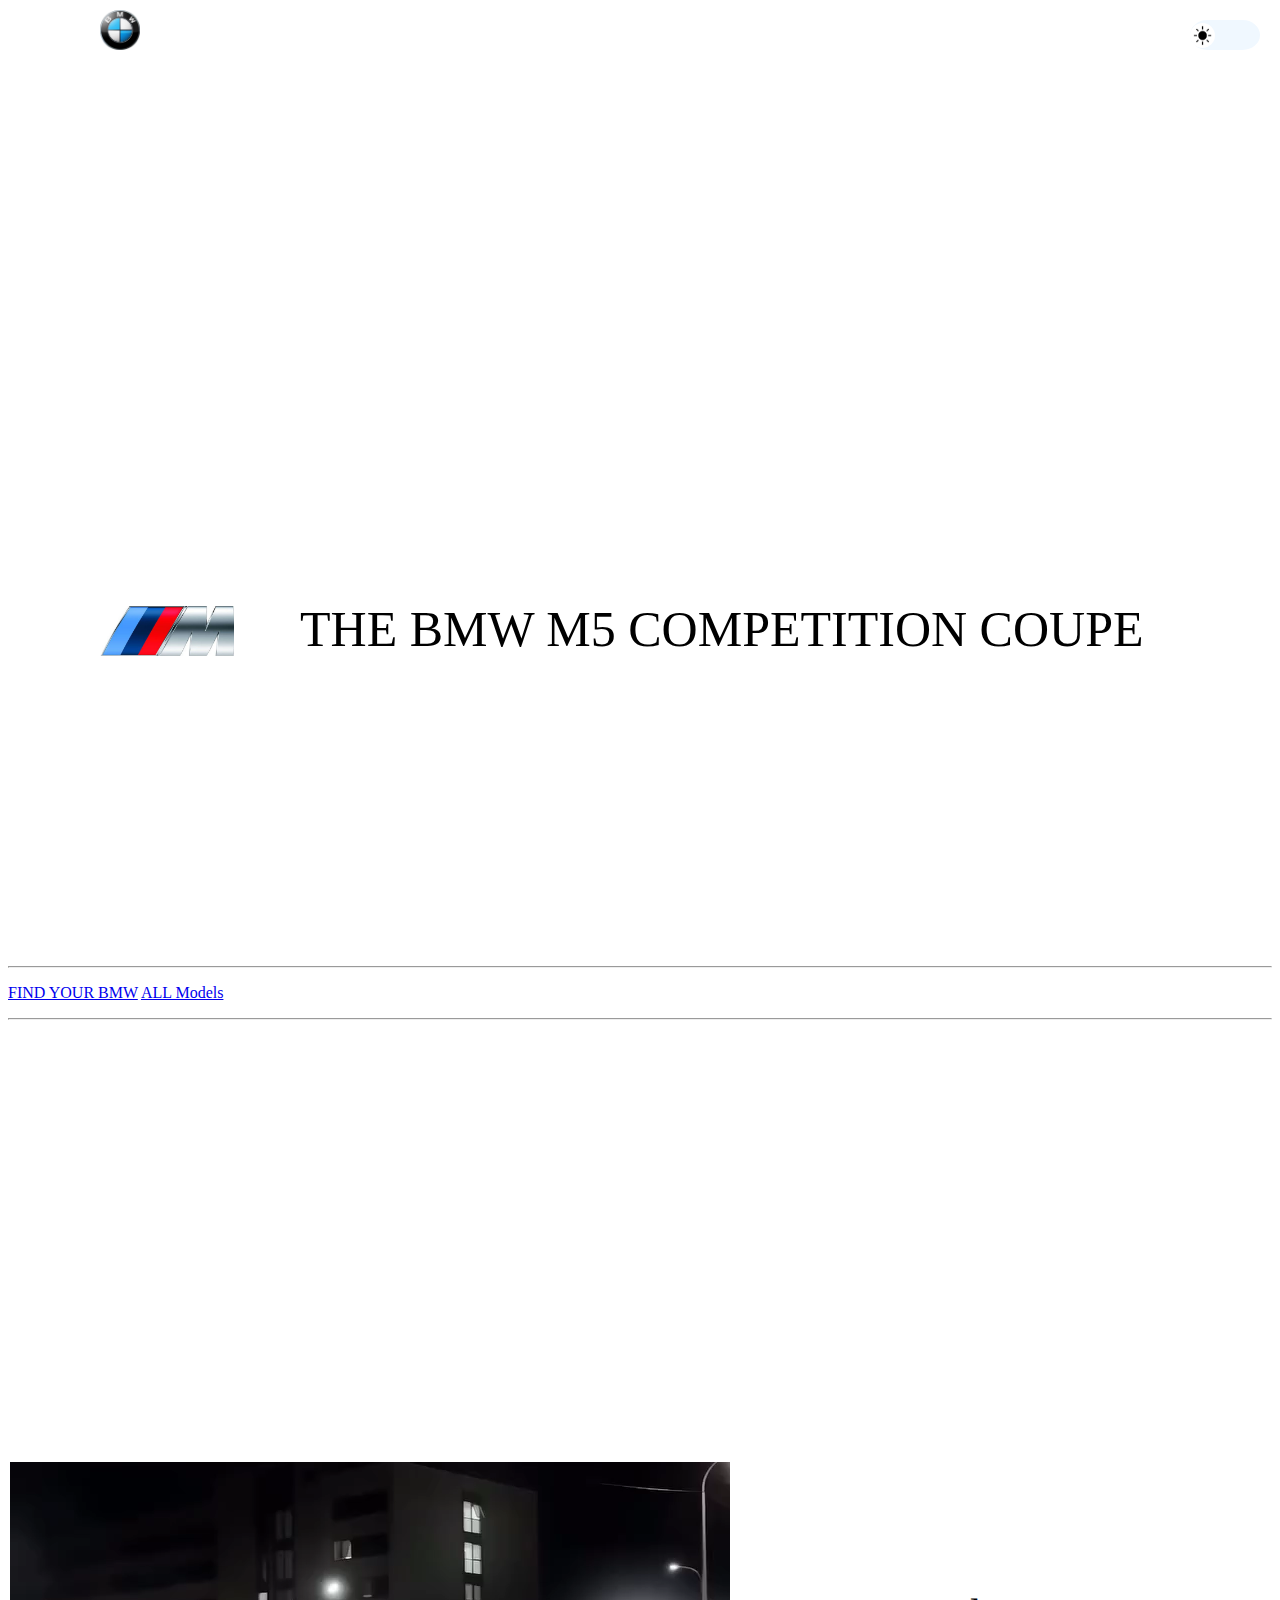
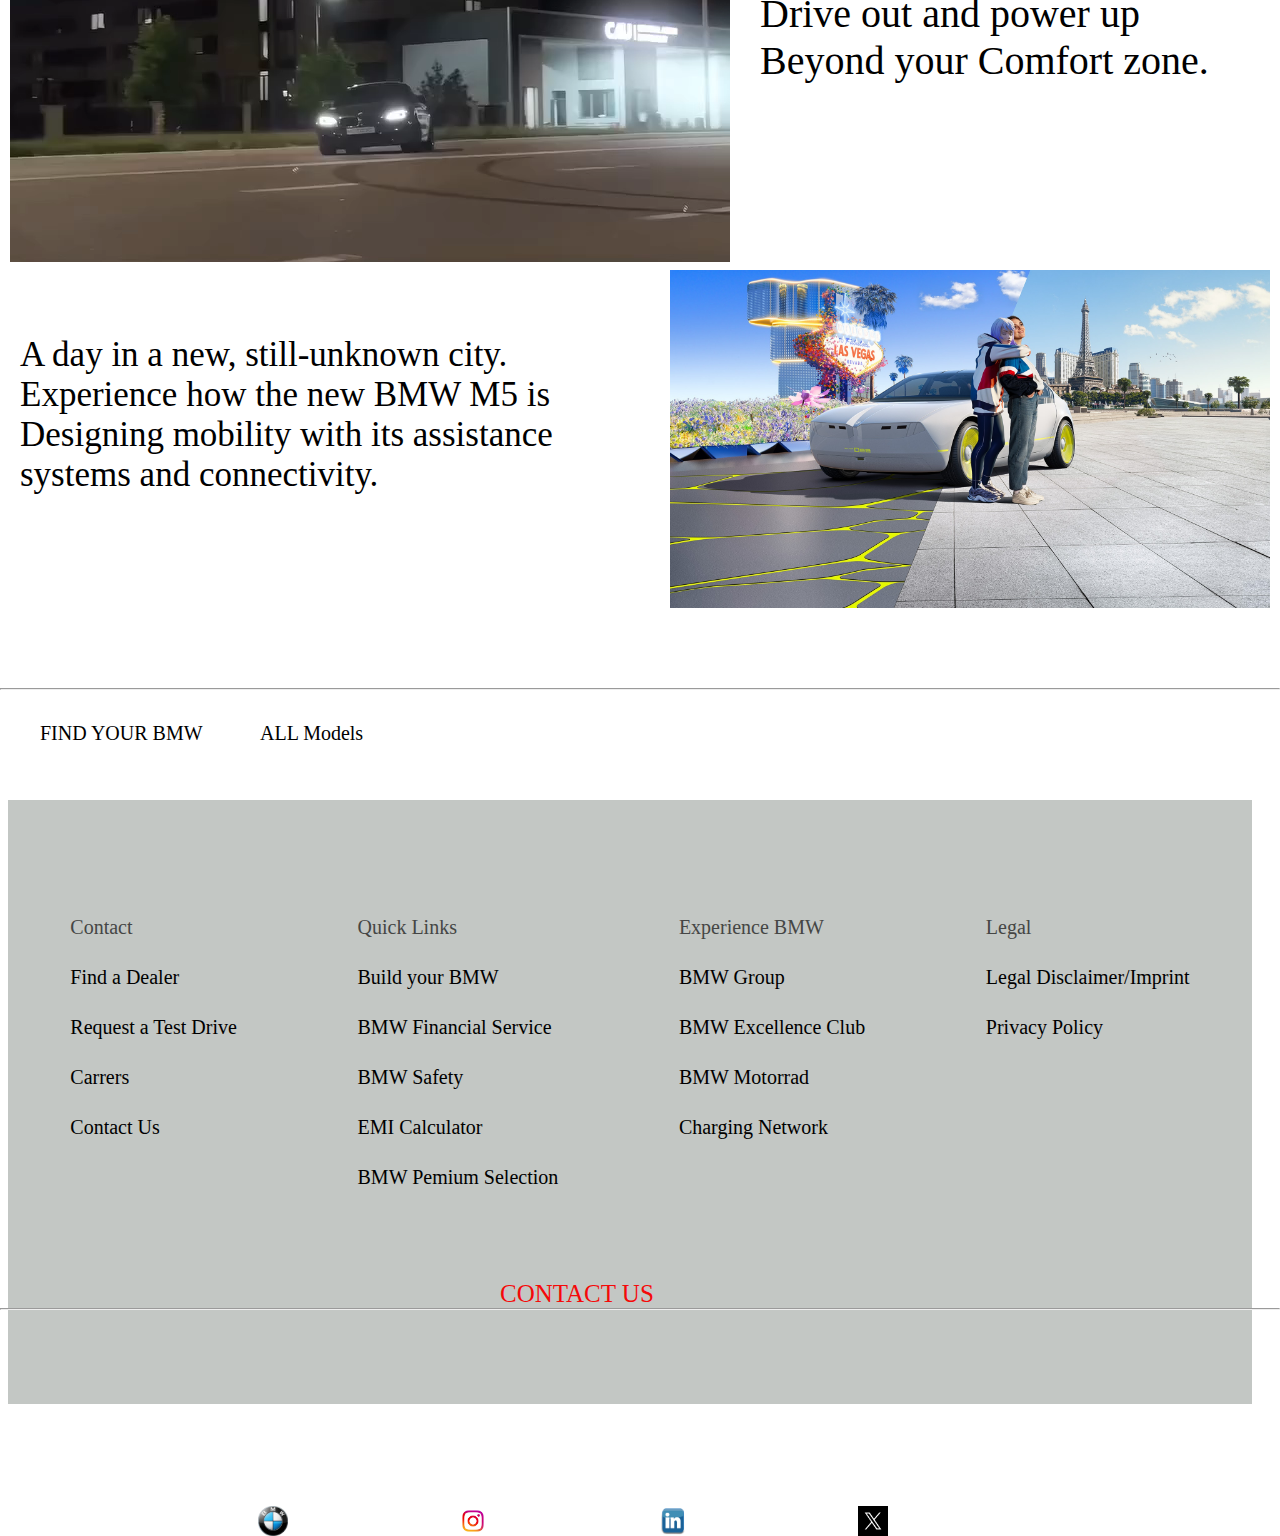
==== index.html @ 02956861 "second commit" ====
<!doctype html>
<html>
    <head>
        <title>HTML project</title>
        <link rel="stylesheet" href="bmw.css">
    </head>
    <body class="universal">
        <div>
            <div class="video">
                <video id="homevideo" src="assets/homepagevideo.mp4" autoplay loop height="700px" width="1250px">
            </div>
            <div id = "homevideowritten">
                <p id="the">THE</p>
                <p id="five">5</p>
                <p id="longwheel">LONG WHEELBASE</p>
                <p id="price">Introductory Price at $72,90,000</p>
            </div>
            <div id="navbar">
                <img id="navbarlogo"   src="assets/bmwlogo.png">
                <p id="home"  ><a class="anchor1" href="">HOME</a></p>
                <p id="models"  ><a class="anchor1" href="models.html">MODELS</a></p>
                <p id="contact1"  ><a class="anchor1" href="#contact">CONTACT</a></p>
            
            </div>
            <div><p id="underline"><hr/></p></div>
            <div>
                <P1 ID="bmwm4" class="text">THE BMW M5 COMPETITION COUPE</P1>
                <p id = "iimlogo"><img src="assets/iimloogo.png" height="50px"></p>
            </div>
            <div id="homephoto"><photocontent>BMW M5: With
                Dynamism and a Helping hand</photocontent>
                <video id="showpiece" src="assets/showpiece.mp4" autoplay loop height="700px" width="1250px"></video>
            </div>
            <div id="logomover">
                <video id="drifting" src="assets/drifting.mp4" autoplay loop>
            </div>
            <driftingcontent id="driftingcontent" class="text">
                Drive out and power up<br>
                Beyond your Comfort zone.
                </driftingcontent>
            <div id="function1">
                <img src="assets/function.jpg" width="600px">
            </div>
            <p id="luxury" class="text">A day in a new, still-unknown city.
                <br>Experience how the new BMW M5 is<br>
                Designing mobility with its assistance<br>
                systems and connectivity.
            </p>
            <div id="button">
                <img id= circle src="assets/light mode.png" alt="">
            </div>
            <footer>
                <horizontalline2><hr/></horizontalline2>
                <horizontalline><hr/></horizontalline>
                <a href="models.html">FIND YOUR BMW</a>
                <a href="models.html">ALL Models</a>
            <contactcontainer class="contactcontainer" id="contact">
                <p id="find"><a class="text" href="models.html">FIND YOUR BMW</a></p>
                <p id="all"><a class="text" href="models.html">ALL Models</a></p>
                <contentcontainer class="contentcontainer">
                    <container1 id="contactfooter">
                        <upper1 class="upper">Contact</upper1>
                        <content1>Find a Dealer</content1>
                        <content2>Request a Test Drive</content2>
                        <content3>Carrers</content3>
                        <content4>Contact Us</content4>
                    </container1>
                    <container2 id="quicklinks">
                        <upper2 class="upper">Quick Links</upper2>
                        <content1>Build your BMW</content1>
                        <content2>BMW Financial Service</content2>
                        <content3>BMW Safety</content3>
                        <content4>EMI Calculator</content4>
                        <content5>BMW Pemium Selection</content5>
                    </container2>
                    <container3 id="ExperienceBMW">
                        <upper class="upper">Experience BMW</upper>
                        <content1>BMW Group</content1>
                        <content2>BMW Excellence Club</content2>
                        <content3>BMW Motorrad</content3>
                        <content4>Charging Network</content4>
                    </container3>
                    <container4 id="Legal">
                        <upper class="upper">Legal</upper>
                        <content1>Legal Disclaimer/Imprint</content1>
                        <content2>Privacy Policy</content2>
                    </container4>
                </contentcontainer>
            </contactcontainer>
            <contactus>CONTACT US</contactus>
            <p id="footerhorizontal"><hr/></p>
            <section class="social-media">
                <div class="social-icons">
                    <a href="https://www.bmw.in/en/index.html" >
                        <img id="website" src="assets/bmwlogo.png" alt="BMW Website" height="30px" width="30px"/>
                    </a>&nbsp;
                    <a href="https://www.instagram.com/bmw?utm_source=ig_web_button_share_sheet&igsh=ZDNlZDc0MzIxNw==" >
                        <img id="instagram" src="assets/instagram-new-logo-may-2016-846x846.jpg" alt="Instagram" height="30px" width="30px"/>
                    </a>&nbsp;
                    <a href="https://www.twitter.com" height="30px" width="30px">
                        <img id="twitter" src="assets/twitter.jpeg" alt="Twitter" height="30px" width="30px"/>
                    </a>&nbsp;
                    <a href="https://www.linkedin.com" >
                        <img id="linkedin"src="assets/link.png" alt="LinkedIn" height="30px" width="30px"/>
                    </a>&nbsp;
                </div>
            </section>
            </footer>
            <script src="index.js" ></script>
        </div>
    </body>
</html>
---- bmw.css ----
.video{
    height: 100vh;
}
#homevideo {
    position: absolute;
    top: -65px;
    width: 100%;
    height: 700px;
}

#underline {
    position: absolute;
    top: 50px;
    left: 0;
    width: 100%;
    border: 1px solid white;
}

#navbar {
    background-color: white;
    height: 50px;
    width: 1250px;
}

#the {
    color: white;
    font-style: italic;
    font-size: 20px;
    position: absolute;
    left: 80px;
    top: 200px;
}

#five {
    color: white;
    font-size: 100px;
    position: absolute;
    top: 140px;
    left: 80px;
}

#longwheel {
    color: white;
    font-size: xx-large;
    position: absolute;
    top: 320px;
    left: 80px;
}

#price {
    color: white;
    font-size: xx-large;
    position: absolute;
    top: 360px;
    left: 80px;
}

#navbarlogo {
    height: 40px;
    width: 40px;
    position:absolute;
    left: 100px;
    top: 10px;
}

#button {
    /* display: flex; */
    /* border-color: black; */
    position: fixed;
    width: 70px;
    height: 30px;
    border-radius: 25%/50%;
    background-color: aliceblue;
    top: 20px;
    right: 20px;
    flex-shrink: 1;
}

#circle {
    border-radius: 50%;
    height: 25px;
    width: 25px;
    position: relative;
    top: 3px;
    transition: all 1s ease-in;
}

/* #circle: {
    transform: translateX(40px)
} */

#home {
    color: white;
    font-size: 20px;
    position: absolute;
    top:-2px;
    left: 480px;
    z-index:1;
}
#models {
    color: white;
    font-size: 20px;
    position:absolute;
    top:-2px;
    left: 580px;
    z-index: 1;
}

#contact1 {
    color: white;
    font-size: 20px;
    position:absolute;
    top:-2px;
    right: 460px;
    z-index: 1;
}

#bmwm4 {
    font-size: 50px;
    /* color: black; */
    position: absolute;
    left: 300px;
    top: 600px;
}

#iimlogo {
    position: absolute;
    top: 590px;
    left: 100px;
}

#homephoto {
    position: absolute;
    top: 760px;
    left: 10px;
}
photocontent{
    position:absolute;
    left:120px;
    font-size: 50px;
    color:white;
    top:550px;
}
#logomover {
    height: 400px;
    width: 550px;
    background-color: rgb(223, 172, 230);
    position: absolute;
    top: 1462px;
    left: 10px;
}
#driftingcontent{
    font-size: 40px;
    position:absolute;
    top:1590px;
    left:760px
}
#function1 {
    position: absolute;
    top: 1870px;
    right: 10px;
}

#luxury {
    font-size: 35px;
    font-weight: 0px;
    position:absolute;
    left: 20px;
    top: 1900px;
}
horizontalline{
    position: absolute;
    top: 2280px;
    left: 0;
    width:100%;
    color:#c3c7c4;
    z-index: 2;
}

.contactcontainer{
    width: 1240px;
    height:600px;
    background-color:#c3c7c4;
    position:absolute;
    top:2400px;
    display:flex;
    border: 2px solid #c3c7c4;
}
#find{
    position:absolute;
    top:-100px;
    left:30px;
    font-size: 20px;
}
#all{
    
    position:absolute;
    top:-100px;
    left:250px;
    font-size: 20px;
}
.contentcontainer{
    /* color:#454645; */
    font-size: 20px;
    width: 1240px;
    height:400px;
    position:absolute;
    top:100px;
    display:flex;
    flex-direction: row ;
    justify-content: space-around;
}
.upper{
    color:#454645;
}
container1{
    height:250px;
    display:flex;
    flex-direction:column;
    justify-content: space-around;
}
container2{
    height:300px;
    display:flex;
    flex-direction:column;
    justify-content: space-around;
}
container3{
    height:250px;
    display:flex;
    flex-direction:column;
    justify-content: space-around;
}
container4{
    height:150px;
    display:flex;
    flex-direction:column;
    justify-content: space-around;
}
.social-media{
    position:relative;
    top:2070px;
    left:50px;
}
horizontalline2{
    position: absolute;
    top: 2900px;
    left: 0;
    width:100%;
    color:#c3c7c4;
    z-index: 2;
}
contactus{
    font-size: 25px;
    position: absolute;
    top: 2880px;
    left: 500px;
    width:100%;
    color:rgb(245, 9, 9);
}
#website{
    position:absolute;
    left:200px;
}
#instagram{
    position:absolute;
    left:400px;
}
#linkedin{
    position:absolute;
    left:600px;
}
#twitter{
    position:absolute;
    left:800px;
}
 .universal {
    background-color:white;
}
.change {
    background-color: black;
}
.text{
    color:black;
}
html{
    scroll-behavior: smooth;
}
.text{
text-decoration: none;
color:black;
}
.anchor1{
    text-decoration: none;
    color:white;
}
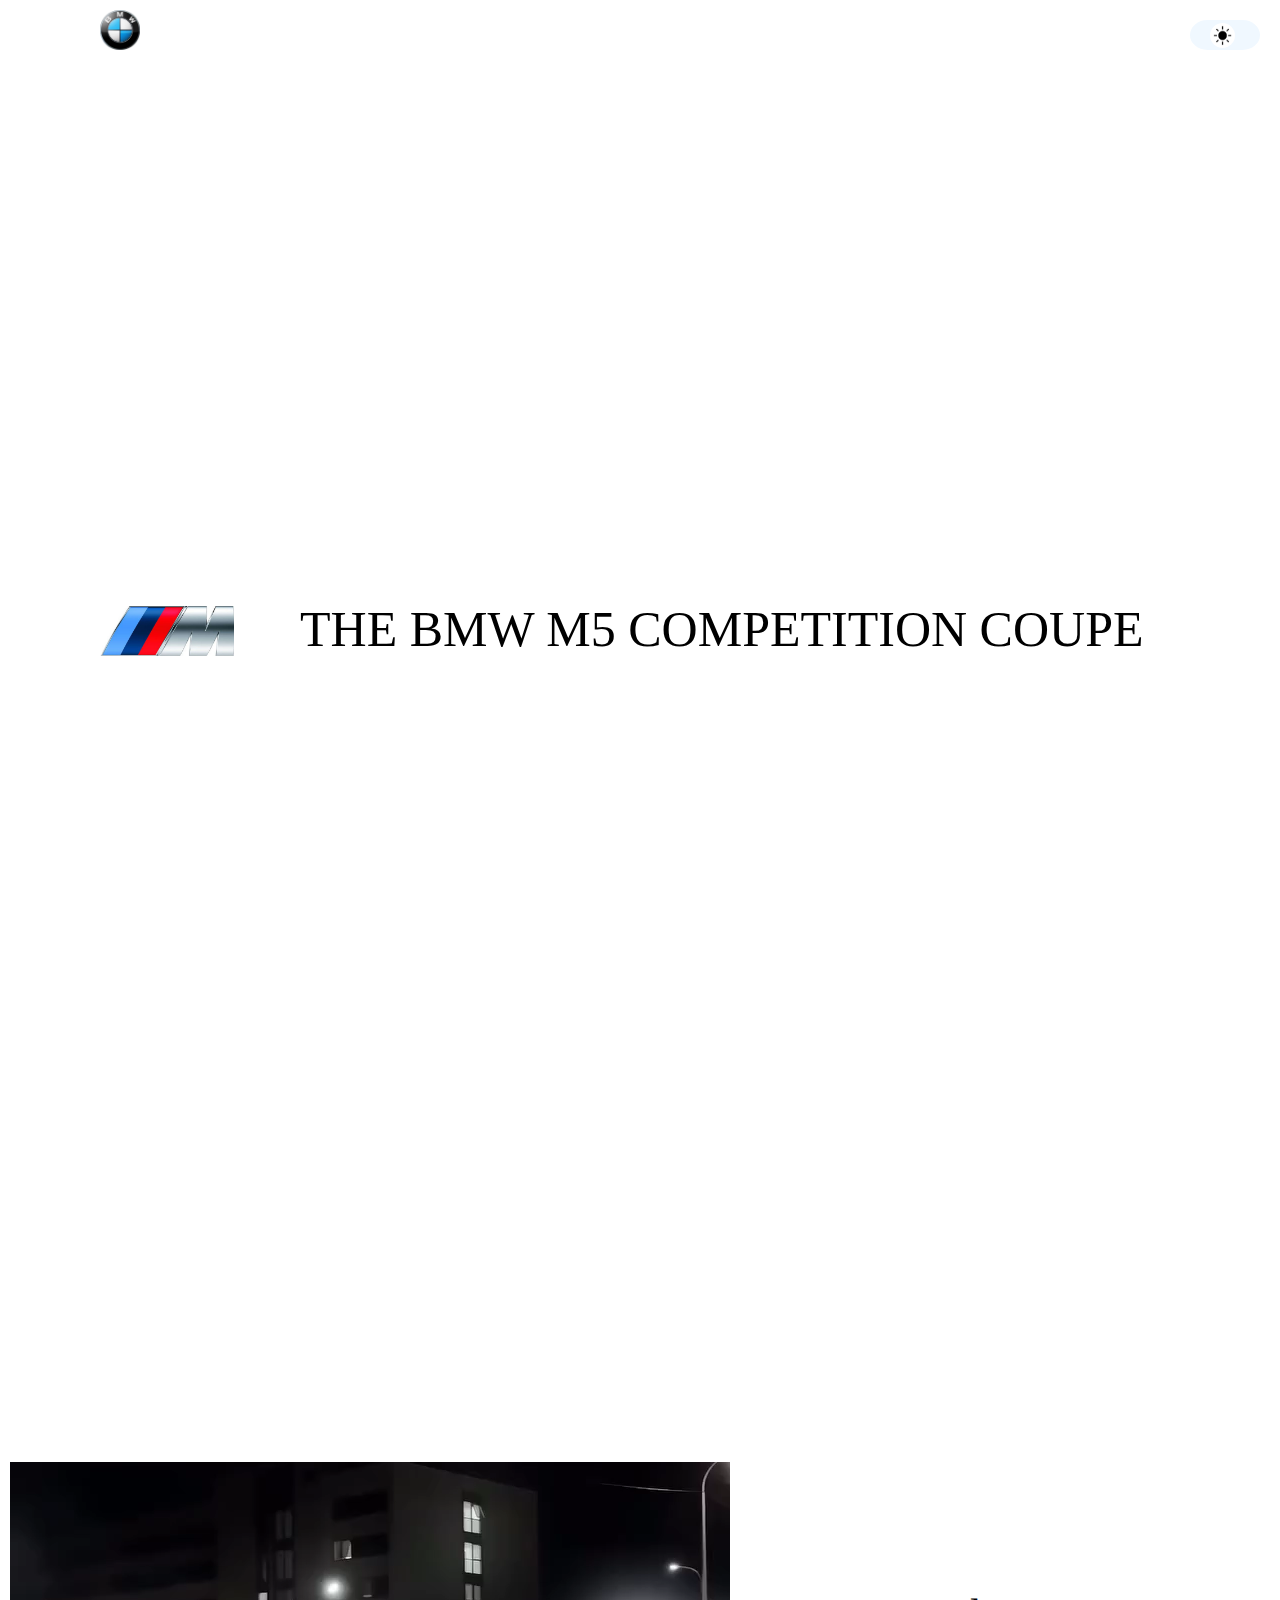
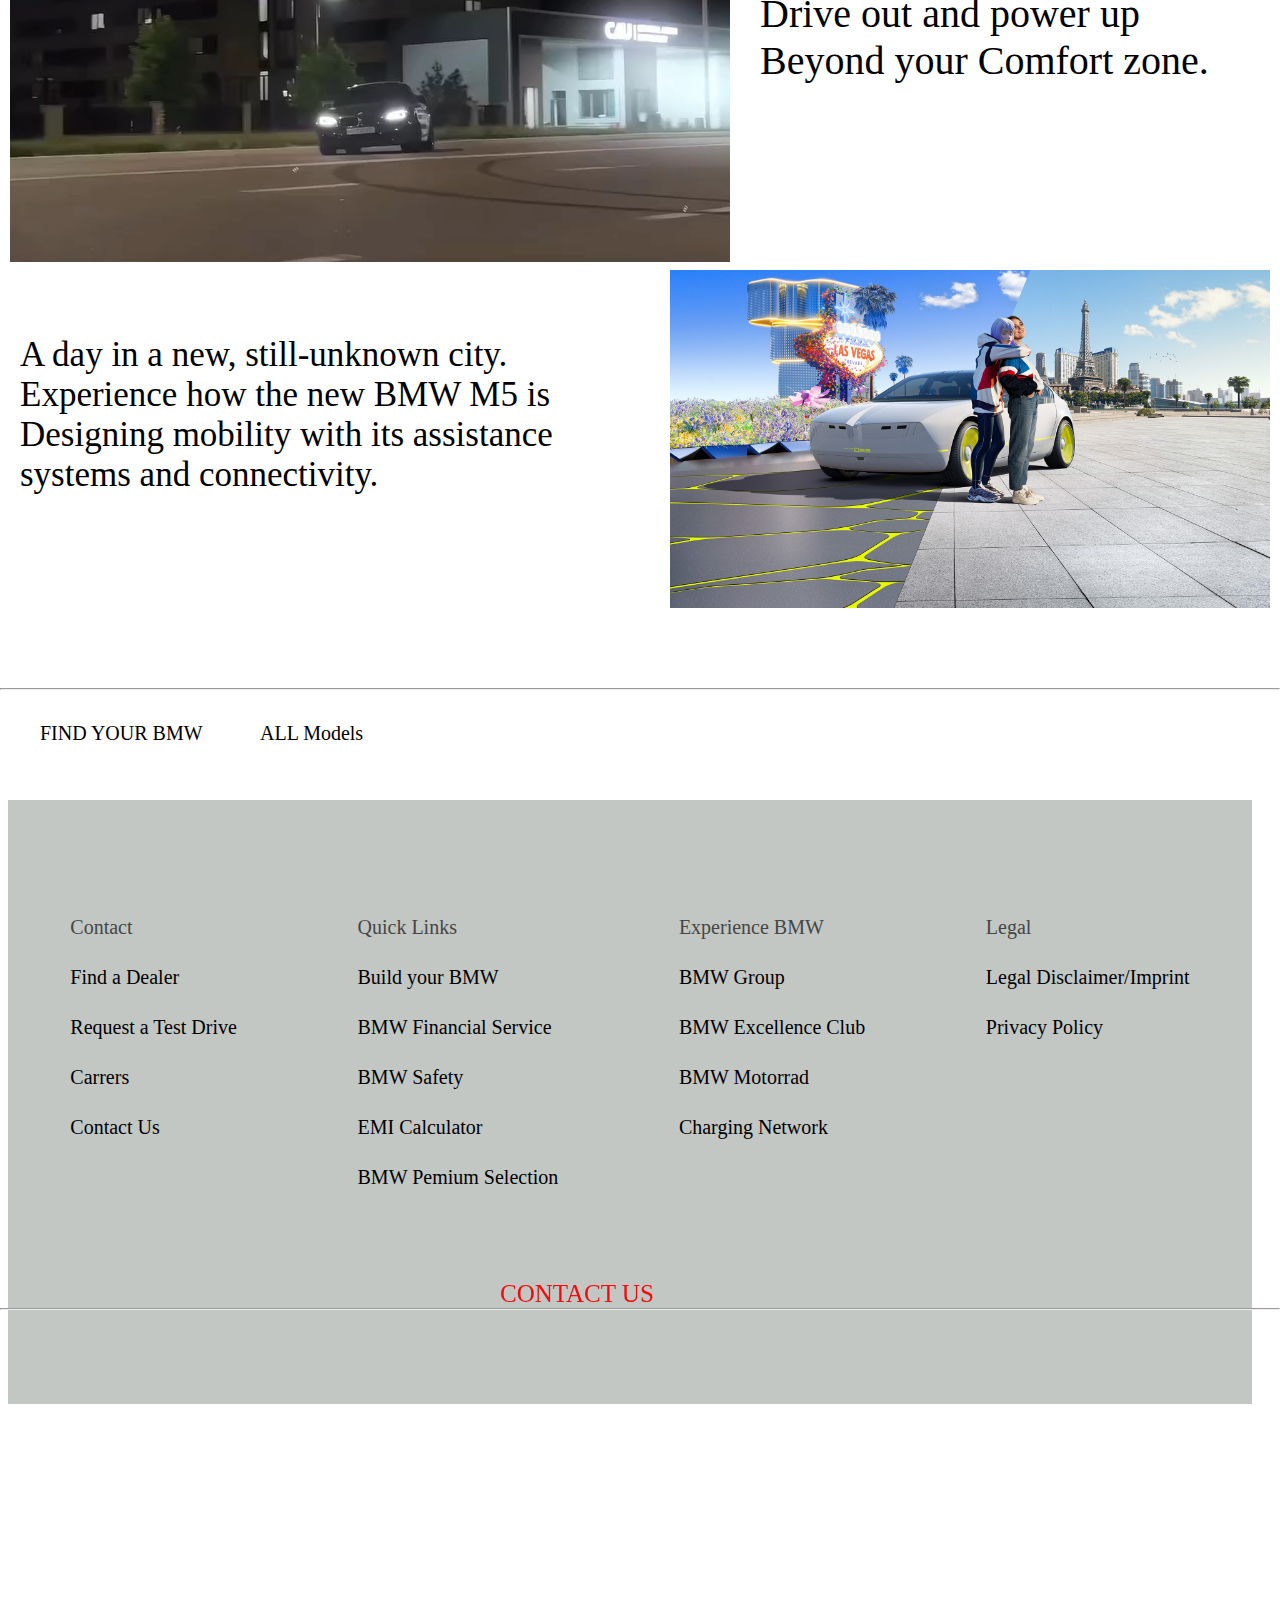
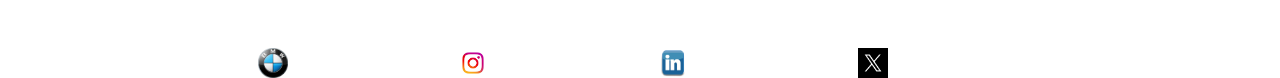
==== commit 3326dea4: "third commit" ====
--- a/index.html
+++ b/index.html
@@ -20,9 +20,9 @@
                 <p id="home"  ><a class="anchor1" href="">HOME</a></p>
                 <p id="models"  ><a class="anchor1" href="models.html">MODELS</a></p>
                 <p id="contact1"  ><a class="anchor1" href="#contact">CONTACT</a></p>
-            
+                <p id="Buy_Now"  ><a class="anchor1" href="login/login.html">BUY NOW</a></p>
+                <p id="underline"></p>
             </div>
-            <div><p id="underline"><hr/></p></div>
             <div>
                 <P1 ID="bmwm4" class="text">THE BMW M5 COMPETITION COUPE</P1>
                 <p id = "iimlogo"><img src="assets/iimloogo.png" height="50px"></p>
@@ -47,13 +47,11 @@
                 systems and connectivity.
             </p>
             <div id="button">
-                <img id= circle src="assets/light mode.png" alt="">
+                <img class="oval" id= "circle" src="assets/light mode.png" alt="">
             </div>
             <footer>
                 <horizontalline2><hr/></horizontalline2>
                 <horizontalline><hr/></horizontalline>
-                <a href="models.html">FIND YOUR BMW</a>
-                <a href="models.html">ALL Models</a>
             <contactcontainer class="contactcontainer" id="contact">
                 <p id="find"><a class="text" href="models.html">FIND YOUR BMW</a></p>
                 <p id="all"><a class="text" href="models.html">ALL Models</a></p>
@@ -88,7 +86,6 @@
                 </contentcontainer>
             </contactcontainer>
             <contactus>CONTACT US</contactus>
-            <p id="footerhorizontal"><hr/></p>
             <section class="social-media">
                 <div class="social-icons">
                     <a href="https://www.bmw.in/en/index.html" >
@@ -109,4 +106,4 @@
             <script src="index.js" ></script>
         </div>
     </body>
-</html>+</html>
--- a/bmw.css
+++ b/bmw.css
@@ -17,7 +17,6 @@
 }
 
 #navbar {
-    background-color: white;
     height: 50px;
     width: 1250px;
 }
@@ -64,8 +63,6 @@
 }
 
 #button {
-    /* display: flex; */
-    /* border-color: black; */
     position: fixed;
     width: 70px;
     height: 30px;
@@ -82,12 +79,15 @@
     width: 25px;
     position: relative;
     top: 3px;
-    transition: all 1s ease-in;
-}
-
-/* #circle: {
+    /* transition-delay: 1ms;
+    transition-duration: 1s;
+    transition-timing-function:linear; */
+}
+
+/* #circle:active{
     transform: translateX(40px)
 } */
+
 
 #home {
     color: white;
@@ -117,7 +117,6 @@
 
 #bmwm4 {
     font-size: 50px;
-    /* color: black; */
     position: absolute;
     left: 300px;
     top: 600px;
@@ -200,7 +199,6 @@
     font-size: 20px;
 }
 .contentcontainer{
-    /* color:#454645; */
     font-size: 20px;
     width: 1240px;
     height:400px;
@@ -239,7 +237,7 @@
 }
 .social-media{
     position:relative;
-    top:2070px;
+    top:2290px;
     left:50px;
 }
 horizontalline2{
@@ -293,4 +291,15 @@
 .anchor1{
     text-decoration: none;
     color:white;
+}
+.oval{
+    transform: translate(20px);
+}
+#Buy_Now {
+    color: white;
+    font-size: 20px;
+    position:absolute;
+    top:-2px;
+    right: 320px;
+    z-index: 1;
 }